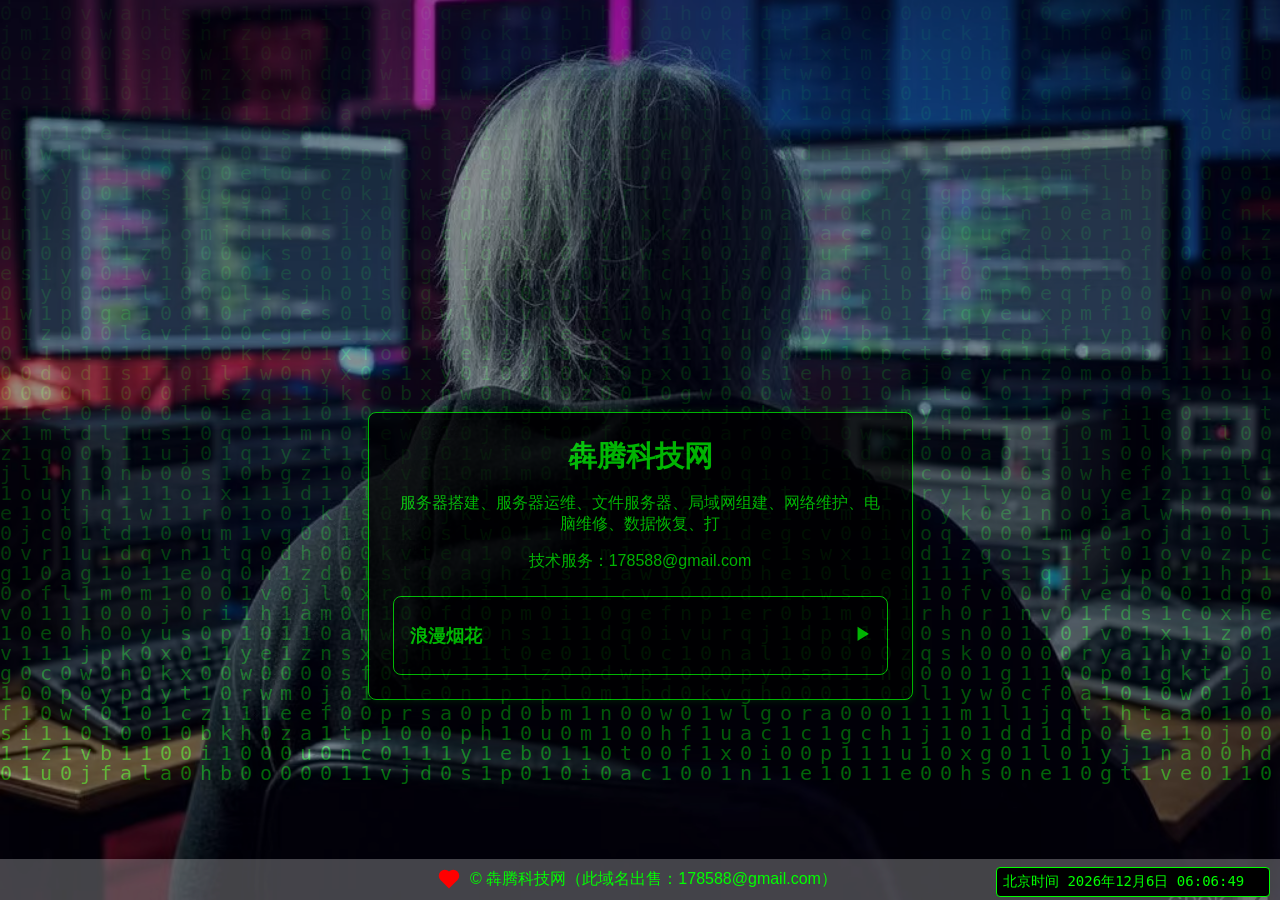
==== index.html @ 07045f4b "Add files via upload" ====
<!DOCTYPE html>
<html lang="zh-CN">
<head>
<meta charset="UTF-8">
<meta name="viewport" content="width=device-width, initial-scale=1, viewport-fit=cover" />
<link rel="icon" type="image/svg+xml" href="/static/icon.svg">
<title>中国仙桃-犇腾科技网</title>
<link rel="stylesheet" href="/static/style.css">
  <!-- 背景音乐 -->
  <audio id="background-music" muted>
    <source src="/static/cool.ogg" type="audio/ogg">
    您的浏览器不支持音频元素。
  </audio>
<script language="JavaScript">
step=0
function flash_title()
    {
      step++
      if (step==3) {step=1}
      if (step==1) {document.title='★ ★中国仙桃-犇腾科技网★ ★'}
      if (step==2) {document.title='☆ ☆中国仙桃-犇腾科技网☆ ☆'}
      setTimeout("flash_title()",200);
    }
flash_title()

// 变量来追踪播放次数
  var playCount = 0;
  var maxPlayCount = 1; // 设置循环次数为5次
// 添加鼠标点击播放音频事件
    window.addEventListener('click', function() {
      var audio = document.getElementById('background-music');
      audio.muted = false;  // 取消静音
      audio.play();         // 播放音频
    });
 // 监听音频播放结束事件
  document.getElementById('background-music').addEventListener('ended', function() {
    playCount++;
    if (playCount >= maxPlayCount) {
      var audio = document.getElementById('background-music');
      audio.pause();  // 停止播放
      audio.currentTime = 0;  // 重置播放进度
    } else {
      var audio = document.getElementById('background-music');
      audio.play(); // 播放下一次
    }
  });
</script>
</head>
<body>
<div class="wrap">
  <div class="menu-frame">
    <div class="menu-head">
      <h1 class="menu-title">犇腾科技网</h1>
      <p id="text"></p>
	<p>技术服务：178588@gmail.com</p>
    </div>

  <div class="menu-item">
        <h3 class="menu-name"><a href="/static/fyh/index.htm" onclick="window.open(this.href,'','top=0,left=0,width=816,height=520,scrollbars=yes,resizable=no'); return false;">
  浪漫烟花</a></h3>
        <p class="menu-price">▶</p>
      </div>

    </div>
  </div>
</div>

<footer><div class="heart-small"></div>&copy; 犇腾科技网（此域名出售：178588@gmail.com）</footer>
<div class="time-display">
  <div class="time-text" id="beijing-time"></div>
</div>

<div class="code-rain-container">
  <canvas class="code-rain-canvas" id="codeRainCanvas"></canvas>
  <div class="code-rain-filter"></div>
</div>

<script src="/static/index.js"></script>
</body>
</html>
---- static/style.css ----
body {
  margin:0; padding:0; font-family: "Helvetica Neue", sans-serif;
  background:#000; color:#00ff00;   /* 终端风格 */
  position: relative;
  min-height: 100vh;
  overflow: hidden;
}
body::before {
  content: "";
  position: fixed;
  top: 0; left: 0;
  width: 100%;
  height: 100%;
  background: url('./bg.jpg') no-repeat center center;
  background-size: cover;   /* 铺满整个屏幕 */
  opacity: 0.6;             /* 提高透明度，0~1之间，越大越清晰 */
  pointer-events: none;     /* 不影响点击 */
  z-index: 0;
}
.wrap {
  display: flex;
  justify-content: center;
  padding-top: 200px;
  opacity: 0.7;
  position: absolute;   /* 使用绝对定位 */
  bottom: 200px;        /* 距离底部 100px */
  left: 50%;            /* 水平居中 */
  transform: translateX(-50%);  /* 水平偏移，使其完美居中 */
  z-index: 1;
}
.menu-frame {
  background:#000; border:1px solid #00ff00;
  border-radius:8px; max-width:500px; width:90%; padding:24px;
  box-shadow:0 0 10px rgba(0,255,0,0.2);
}
.menu-head { text-align:center; margin-bottom:24px; }
.menu-title { font-size:1.8em; margin:0; color:#00ff00; }
.menu-info { color:#0f0; margin-top:8px; }

.menu-list { display:flex; flex-direction:column; gap:16px; }
.menu-item {
  display:flex; justify-content:space-between; align-items:center;
  background:#000; padding:12px 16px; border:1px solid #00ff00;
  border-radius:8px; transition:0.3s;
}
.menu-item:hover { background:#001900; transform:translateY(-2px); }
.menu-name { margin:0; font-size:1.1em; }
.menu-name a { text-decoration:none; color:#0f0; }
.menu-price { font-weight:bold; color:#0f0; }

footer {
  position: fixed;
  bottom: 0;
  left: 0;
  width: 100%;
  text-align: center;
  color: #0f0;
  padding: 10px 0;
  background: rgba(220, 220, 220, 0.3);
  z-index: 10;
  display: flex;
  justify-content: center;
  align-items: center;
  gap: 15px; /* 增大心形和文字间距 */
}

.heart-small {
  display: inline-block;
  position: relative;
  width: 12px;  /* 缩小心形尺寸 */
  height: 12px;
  background: red;
  transform: rotate(-45deg);
  transform-origin: center;
  animation: heartbeat 1s ease-in-out infinite;
}

.heart-small::before,
.heart-small::after {
  content: "";
  position: absolute;
  width: 12px;  /* 相应缩小 */
  height: 12px;
  background: red;
  border-radius: 50%;
}

.heart-small::before {
  top: -6px;  /* 调整为心形尺寸的一半 */
  left: 0;
}

.heart-small::after {
  top: 0;
  left: 6px;  /* 调整为心形尺寸的一半 */
}

@keyframes heartbeat {
  0%, 100% { transform: rotate(-45deg) scale(1); }
  50% { transform: rotate(-45deg) scale(1.3); }
}

/* 添加时间显示样式 */
.time-display {
  position: fixed;
  bottom: 3px;
  right: 10px;
  color: #0f0;
  font-family: monospace;
  font-size: 14px;
  z-index: 10;
  background: #000;
  padding: 5px 6px;
  border-radius: 4px;
  border: 1px solid #00ff00;
  width: 260px; /* 固定宽度 */
  overflow: hidden; /* 隐藏超出部分 */
}

.time-text {
  display: inline-block;
  white-space: nowrap;
  animation: marquee 10s linear infinite;
}

@keyframes marquee {
  0% {
    transform: translateX(100%);
  }
  100% {
    transform: translateX(-100%);
  }
}

/* 新增代码雨样式 */
.code-rain-container {
  position: fixed;
  top: 0;
  left: 0;
  width: 100%;
  height: 100%;
  pointer-events: none;
  z-index: -5; /* 放在内容层后面 */
  overflow: hidden;
}

.code-rain-canvas {
  position: absolute;
  top: 0;
  left: 0;
  width: 100%;
  height: 100%;
}

.code-rain-filter {
  width: 100%;
  height: 100%;
  position: absolute;
  top: 0;
  left: 0;
  background: #fe5757;
  animation: colorChange 30s ease-in-out infinite;
  animation-fill-mode: both;
  mix-blend-mode: overlay;
  opacity: 0;
}

@keyframes colorChange {
  0%, 100% { opacity: 0; }
  50% { opacity: 0.9; }
}
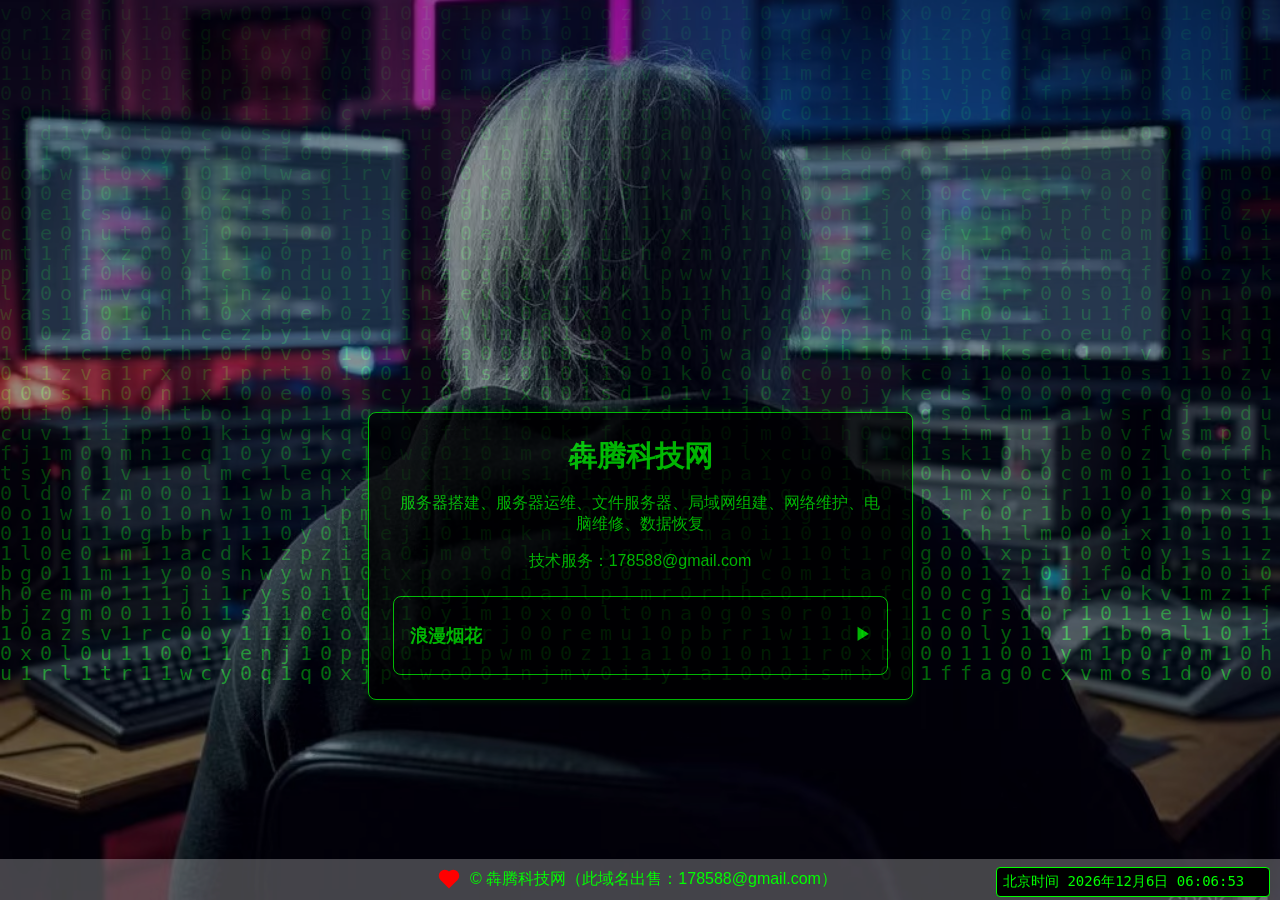
==== commit 9ee7c95a: "Update index.html" ====
--- a/index.html
+++ b/index.html
@@ -12,17 +12,6 @@
     您的浏览器不支持音频元素。
   </audio>
 <script language="JavaScript">
-step=0
-function flash_title()
-    {
-      step++
-      if (step==3) {step=1}
-      if (step==1) {document.title='★ ★中国仙桃-犇腾科技网★ ★'}
-      if (step==2) {document.title='☆ ☆中国仙桃-犇腾科技网☆ ☆'}
-      setTimeout("flash_title()",200);
-    }
-flash_title()
-
 // 变量来追踪播放次数
   var playCount = 0;
   var maxPlayCount = 1; // 设置循环次数为5次
